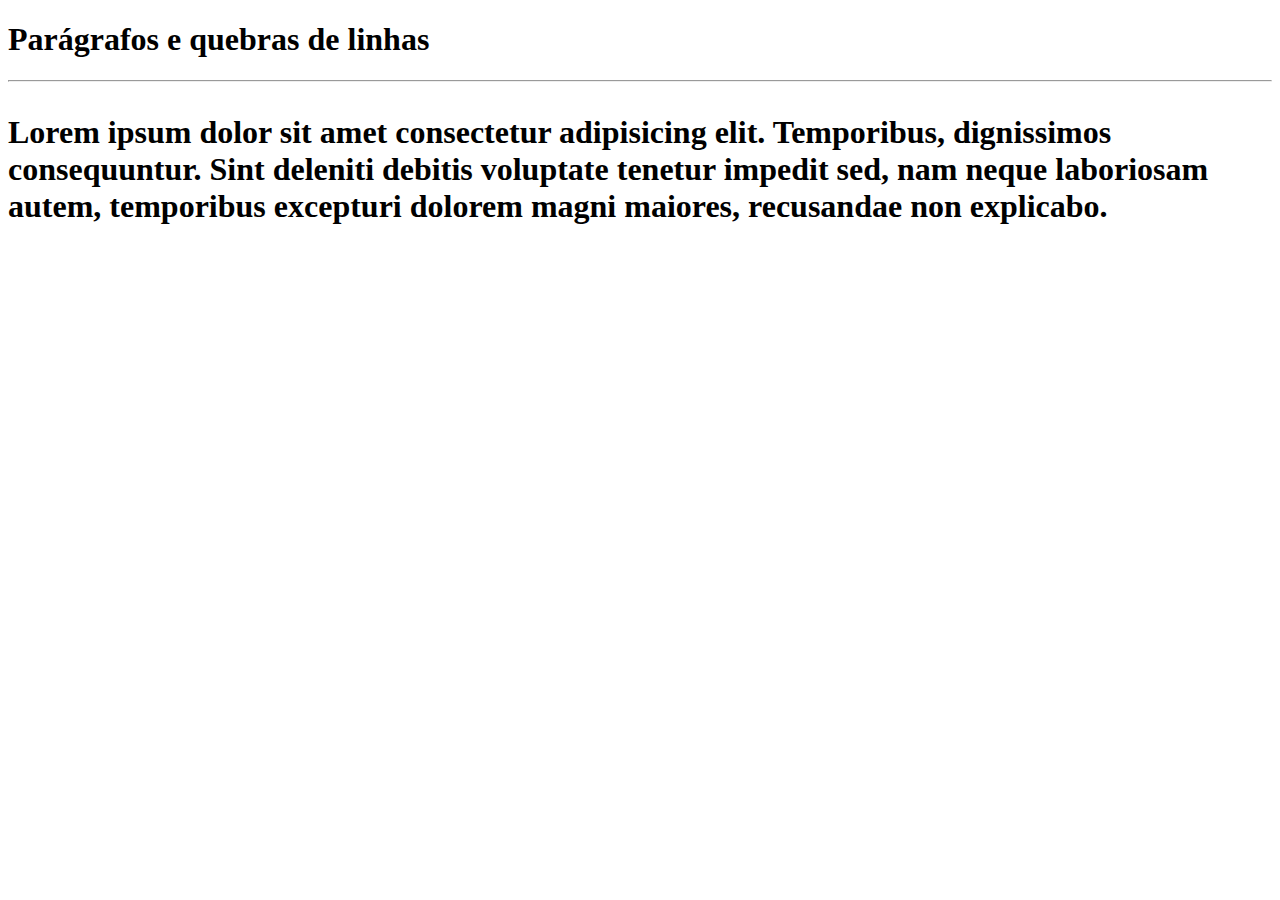
==== ex02/index.html @ 248dd86d "dia 05 mai" ====
<!DOCTYPE html>
<html lang="pt-br">
<head>
    <meta charset="UTF-8">
    <meta http-equiv="X-UA-Compatible" content="IE=edge">
    <meta name="viewport" content="width=device-width, initial-scale=1.0">
    <title>Paragrafos</title>
</head>
<body>
    <h1>Parágrafos e quebras de linhas<h1>
        <hr>
        <p>Lorem ipsum dolor sit amet consectetur adipisicing elit. Temporibus, dignissimos consequuntur. Sint deleniti debitis voluptate tenetur impedit sed, nam neque laboriosam autem, temporibus excepturi dolorem magni maiores, recusandae non explicabo.</p>
</body>
</html>
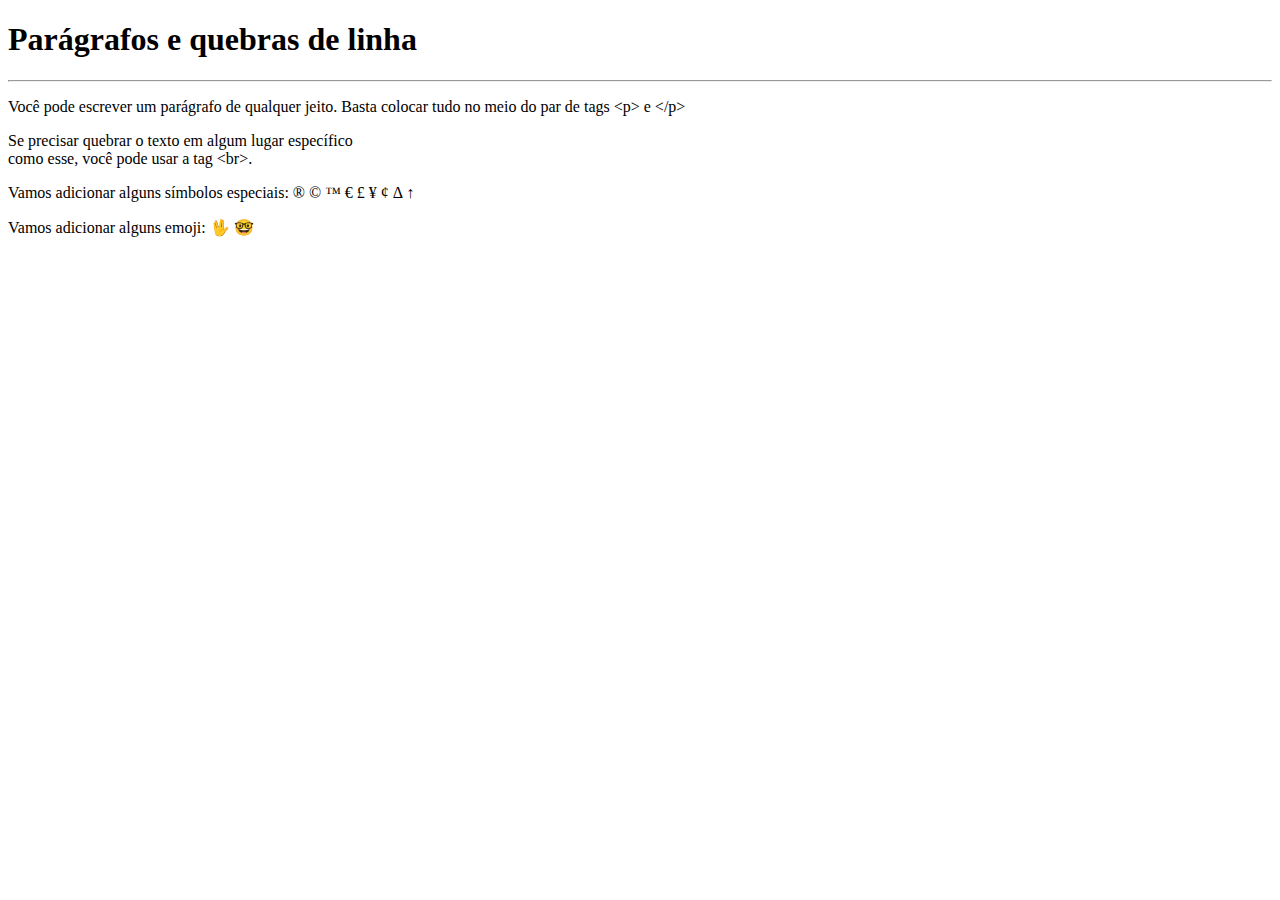
==== commit f5c44183: "ex02" ====
--- a/ex02/index.html
+++ b/ex02/index.html
@@ -2,13 +2,38 @@
 <html lang="pt-br">
 <head>
     <meta charset="UTF-8">
-    <meta http-equiv="X-UA-Compatible" content="IE=edge">
     <meta name="viewport" content="width=device-width, initial-scale=1.0">
-    <title>Paragrafos</title>
+    <title>Parágrafos</title>
 </head>
 <body>
-    <h1>Parágrafos e quebras de linhas<h1>
-        <hr>
-        <p>Lorem ipsum dolor sit amet consectetur adipisicing elit. Temporibus, dignissimos consequuntur. Sint deleniti debitis voluptate tenetur impedit sed, nam neque laboriosam autem, temporibus excepturi dolorem magni maiores, recusandae non explicabo.</p>
+    <h1>Parágrafos e quebras de linha</h1>
+    <hr>
+    <p>Você pode escrever
+        um parágrafo de 
+        qualquer jeito.
+        Basta colocar tudo
+        no meio do par de tags
+        &lt;p&gt; e &lt;/p&gt; <!-- LESS THAN / GREATER THAN -->
+    </p>
+    <p>Se precisar quebrar
+        o texto em algum lugar
+        específico <br>como esse,
+        você pode usar a tag &lt;br&gt;.
+    </p>
+    <p>Vamos adicionar alguns símbolos especiais:
+        &reg;
+        &copy;
+        &trade;
+        &euro;
+        &pound;
+        &yen;
+        &cent;
+        &Delta;
+        &uarr;
+    </p>
+    <p>Vamos adicionar alguns emoji: 
+        &#x1F596;
+        &#x1F913;
+    </p>
 </body>
 </html>